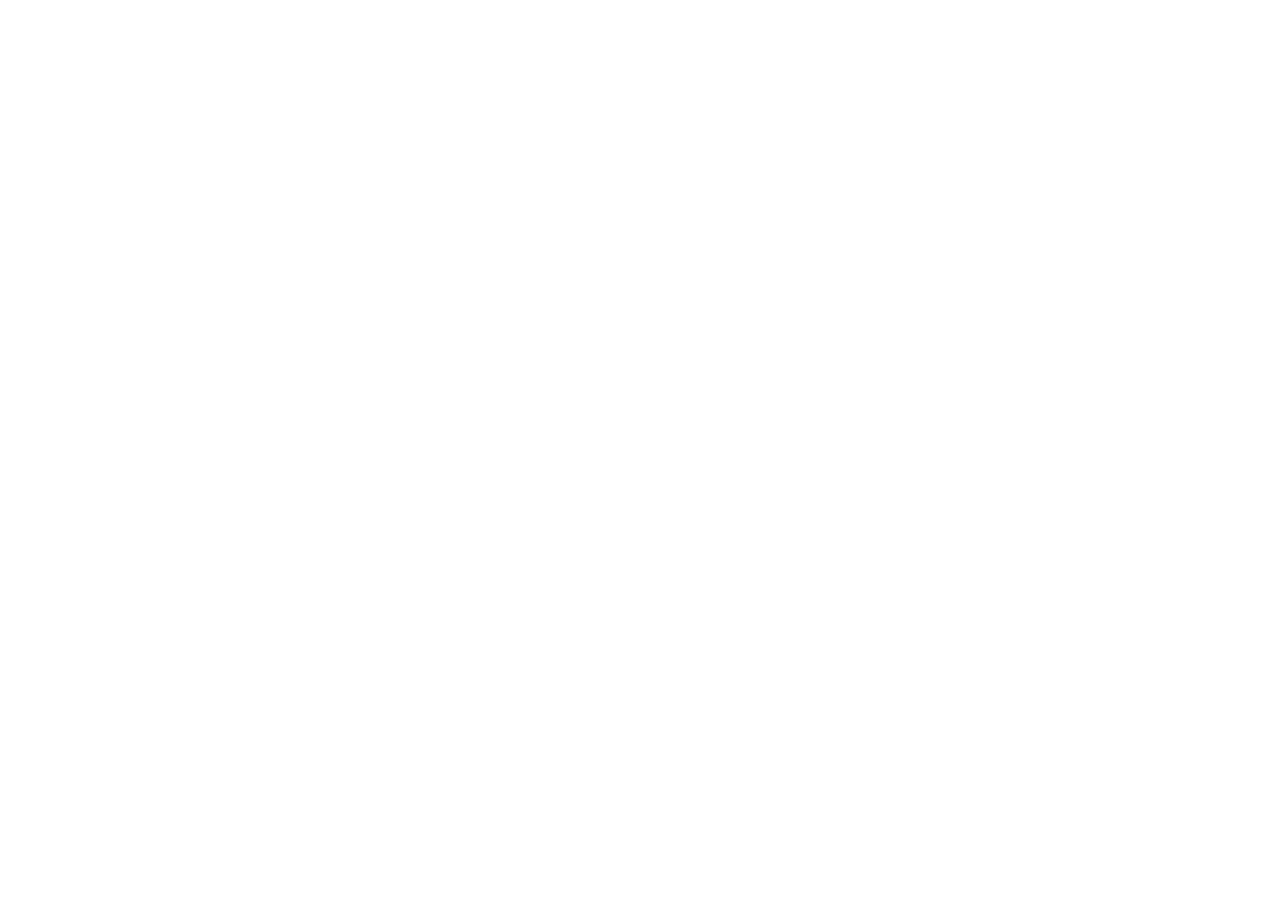
==== sveglia.html @ 8de1fc7f "base delle due pagine" ====
<!DOCTYPE html>
<html lang="en">
<head>
    <meta charset="UTF-8">
    <meta name="viewport" content="width=device-width, initial-scale=1.0">
    <title>Document</title>
</head>
<body>
    
</body>
</html>
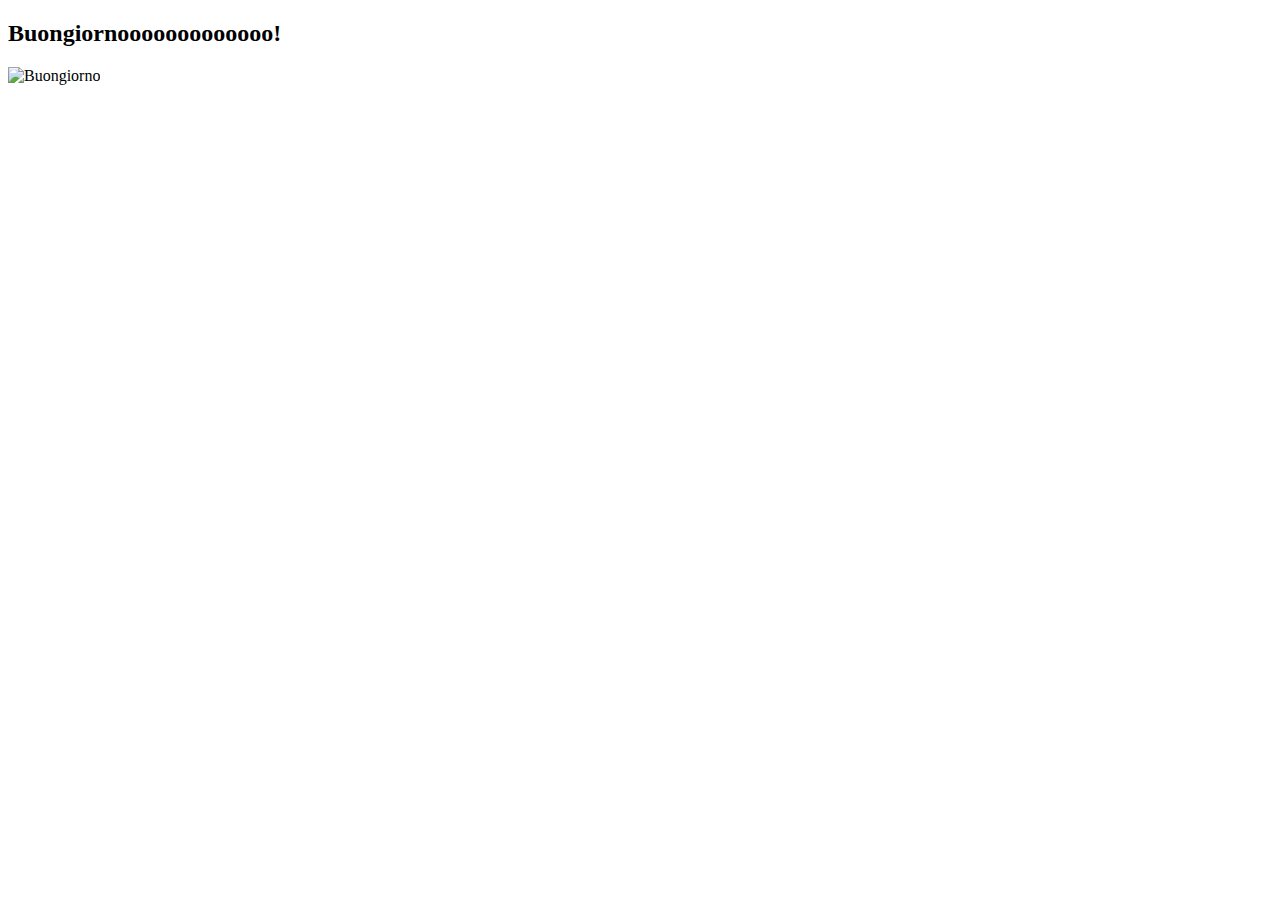
==== commit b1f1e9f9: "prima bozza" ====
--- a/sveglia.html
+++ b/sveglia.html
@@ -3,9 +3,14 @@
 <head>
     <meta charset="UTF-8">
     <meta name="viewport" content="width=device-width, initial-scale=1.0">
-    <title>Document</title>
+    <title>Buongiorno!!!!</title>
 </head>
 <body>
-    
+    <div>
+        <h2>Buongiornooooooooooooo!</h2>
+    </div>
+    <div>
+        <img src="https://media.giphy.com/media/du2kN6VDqLvc5J1cwa/giphy.gif" alt="Buongiorno">
+    </div>
 </body>
 </html>